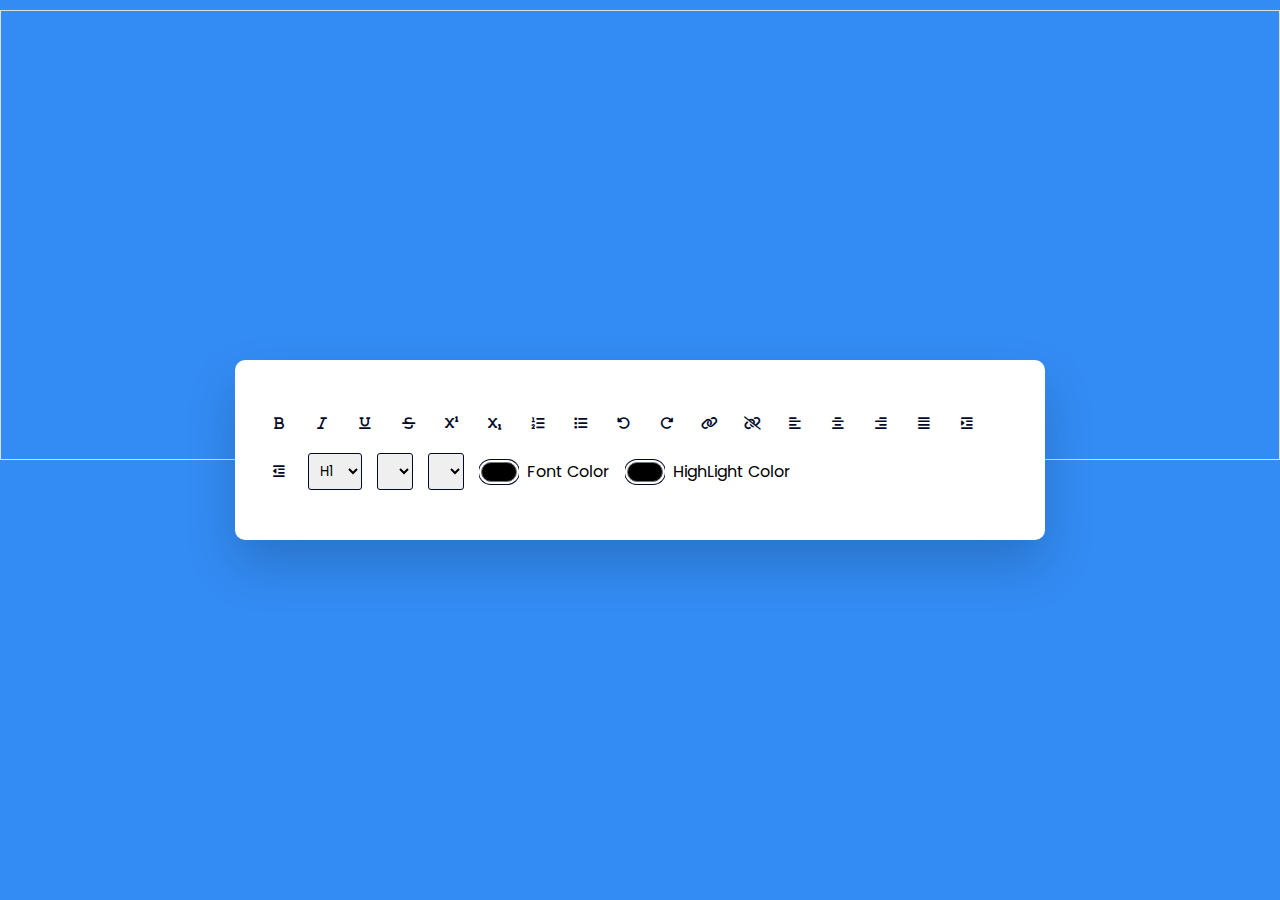
==== editor.html @ 74079eea "styling and layout done" ====
<!DOCTYPE html>
<html lang="en">
  <head>
    <meta charset="UTF-8" />
    <meta http-equiv="X-UA-Compatible" content="IE=edge" />
    <meta name="viewport" content="width=device-width, initial-scale=1.0" />
    <title>Editor</title>

    <!-- Font Awesome Icons -->
    <link
      rel="stylesheet"
      href="https://cdnjs.cloudflare.com/ajax/libs/font-awesome/6.2.0/css/all.min.css"
    />

    <!-- Google Fonts -->
    <link
      href="https://fonts.googleapis.com/css2?family=Poppins&display=swap"
      rel="stylesheet"
    />

    <!-- Stylesheet -->
    <link rel="stylesheet" href="editor.css" />
  </head>
  <body>
    <div class="container">
      <div class="options">
        <!-- Text Format -->
        <button id="bold" class="option-button format">
          <i class="fa-solid fa-bold"></i>
        </button>
        <button id="italic" class="option-button format">
          <i class="fa-solid fa-italic"></i>
        </button>
        <button id="underline" class="option-button format">
          <i class="fa-solid fa-underline"></i>
        </button>
        <button id="strikethrough" class="option-button format">
          <i class="fa-solid fa-strikethrough"></i>
        </button>
        <button id="superscript" class="option-button format">
          <i class="fa-solid fa-superscript"></i>
        </button>
        <button id="subscript" class="option-button format">
          <i class="fa-solid fa-subscript"></i>
        </button>

        <!-- List -->
        <button id="insertOrderedList" class="option-button">
          <div class="fa-solid fa-list-ol"></div>
        </button>
        <button id="insertUnorderedList" class="option-button">
          <i class="fa-solid fa-list"></i>
        </button>

        <!-- Undo/ Redo -->
        <button id="undo" class="option-button">
          <i class="fa-solid fa-rotate-left"></i>
        </button>
        <button id="redo" class="option-button">
          <i class="fa-solid fa-rotate-right"></i>
        </button>

        <!-- Link -->
        <button id="createLink" class="adv-option-button">
          <i class="fa fa-link"></i>
        </button>

        <button id="unlink" class="option-button">
          <i class="fa fa-unlink"></i>
        </button>

        <!-- Alignment -->
        <button id="justifyLeft" class="option-button align">
          <i class="fa-solid fa-align-left"></i>
        </button>

        <button id="justifyCenter" class="option-button align">
          <i class="fa-solid fa-align-center"></i>
        </button>

        <button id="justifyRight" class="option-button align">
          <i class="fa-solid fa-align-right"></i>
        </button>

        <button id="justifyFull" class="option-button align">
          <i class="fa-solid fa-align-justify"></i>
        </button>

        <button id="indent" class="option-button spacing">
          <i class="fa-solid fa-indent"></i>
        </button>

        <button id="outdent" class="option-button spacing">
          <i class="fa-solid fa-outdent"></i>
        </button>

        <!-- Headings -->
        <select name="" id="formatBlock" class="adv-option-button">
          <option value="H1">H1</option>
          <option value="H2">H2</option>
          <option value="H3">H3</option>
          <option value="H4">H4</option>
          <option value="H5">H5</option>
          <option value="H6">H6</option>
        </select>

        <!-- Font -->
        <select name="" id="font-name" class="adv-option-button"></select>

        <select name="" id="font-size" class="adv-option-button"></select>

        <!-- Color -->
        <div class="input-wrapper">
          <input
            type="color"
            name=""
            id="foreColor"
            class="adv-option-button"
          />
          <label for="foreColor">Font Color</label>
        </div>

        <div class="input-wrapper">
          <input type="color" id="backColor" class="adv-option-button" />
          <label for="backColor">HighLight Color</label>
        </div>
      </div>
    </div>

    <div id="text-input" contenteditable="true"></div>

    <script src="editor.js"></script>
  </body>
</html>
---- editor.css ----
* {
  padding: 0;
  margin: 0;
  box-sizing: border-box;
}

body {
  background-color: #338cf4;
}

.container {
  background-color: #ffffff;
  width: 90vmin;
  padding: 50px 30px;
  position: absolute;
  transform: translate(-50%, -50%);
  left: 50%;
  top: 50%;
  border-radius: 10px;
  box-shadow: 0 25px 50px rgba(7, 20, 35, 0.2);
}

.options {
  display: flex;
  flex-wrap: wrap;
  align-items: center;
  gap: 15px;
}

button {
  height: 28px;
  width: 28px;
  display: grid;
  place-items: center;
  border-radius: 3px;
  border: none;
  background-color: #ffffff;
  outline: none;
  color: #020929;
}

select {
  padding: 7px;
  border: 1px solid #020929;
  border-radius: 3px;
}

.options label,
.options select {
  font-family: "Poppins", sans-serif;
}

.input-wrapper {
  display: flex;
  align-items: center;
  gap: 8px;
}

input[type="color"] {
  -webkit-appearance: none;
  -moz-appearance: none;
  appearance: none;
  background-color: transparent;
  width: 40px;
  height: 28px;
  border: none;
  cursor: pointer;
}

input[type="color"]::-webkit-color-swatch {
  border-radius: 15px;
  box-shadow: 0 0 0 2px #ffffff, 0 0 0 3px #020929;
}

input[type="color"]::-moz-color-swatch {
  border-radius: 15px;
  box-shadow: 0 0 0 2px #ffffff, 0 0 0 3px #020929;
}

#text-input {
  margin-top: 10px;
  border: 1px solid #dddddd;
  padding: 20px;
  height: 50vh;
}
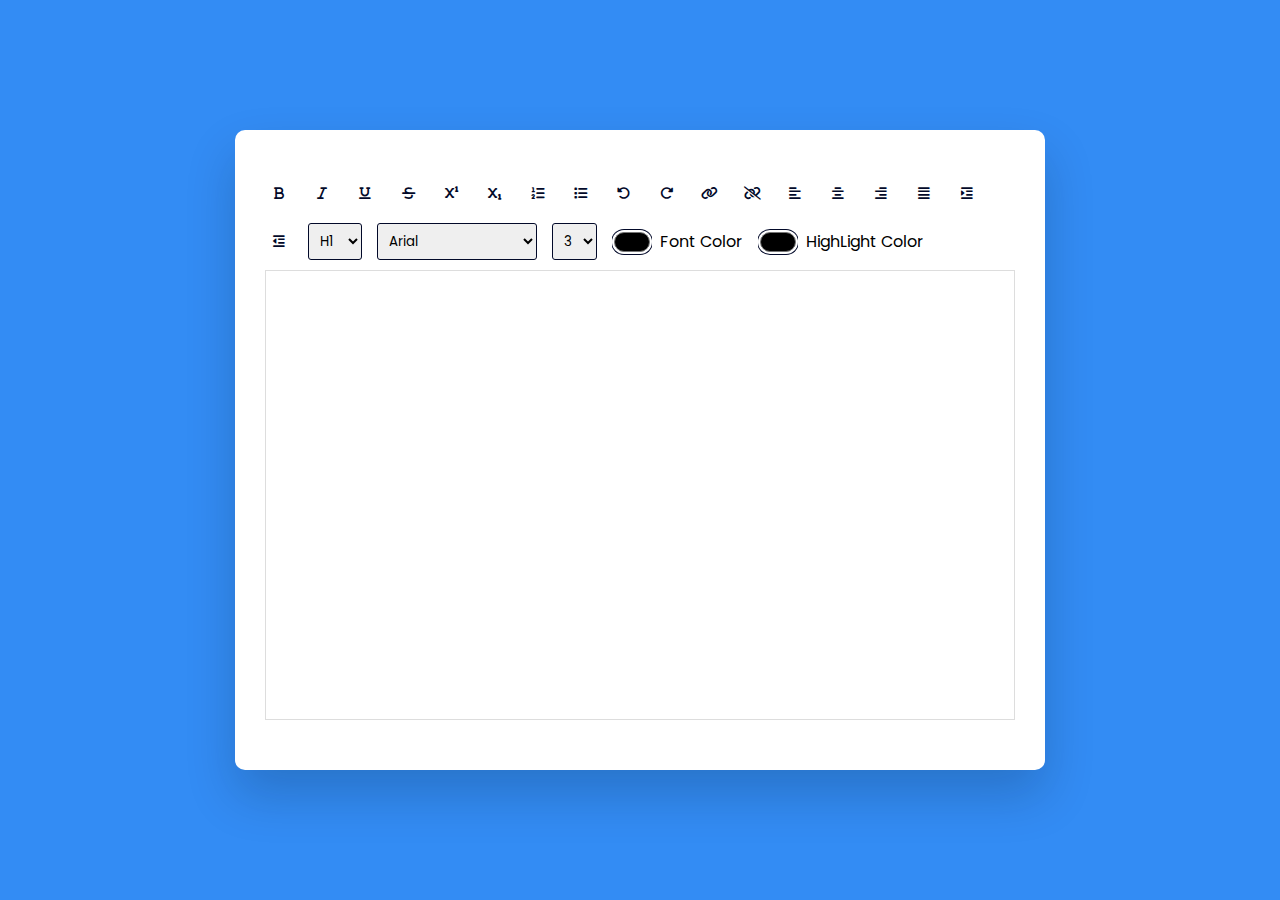
==== commit f1d7cdea: "all logic done" ====
--- a/editor.html
+++ b/editor.html
@@ -37,10 +37,10 @@
         <button id="strikethrough" class="option-button format">
           <i class="fa-solid fa-strikethrough"></i>
         </button>
-        <button id="superscript" class="option-button format">
+        <button id="superscript" class="option-button script">
           <i class="fa-solid fa-superscript"></i>
         </button>
-        <button id="subscript" class="option-button format">
+        <button id="subscript" class="option-button script">
           <i class="fa-solid fa-subscript"></i>
         </button>
 
@@ -125,9 +125,8 @@
           <label for="backColor">HighLight Color</label>
         </div>
       </div>
+      <div id="text-input" contenteditable="true"></div>
     </div>
-
-    <div id="text-input" contenteditable="true"></div>
 
     <script src="editor.js"></script>
   </body>
--- a/editor.css
+++ b/editor.css
@@ -83,3 +83,7 @@
   padding: 20px;
   height: 50vh;
 }
+
+.active {
+  background-color: #e0e9ff;
+}
